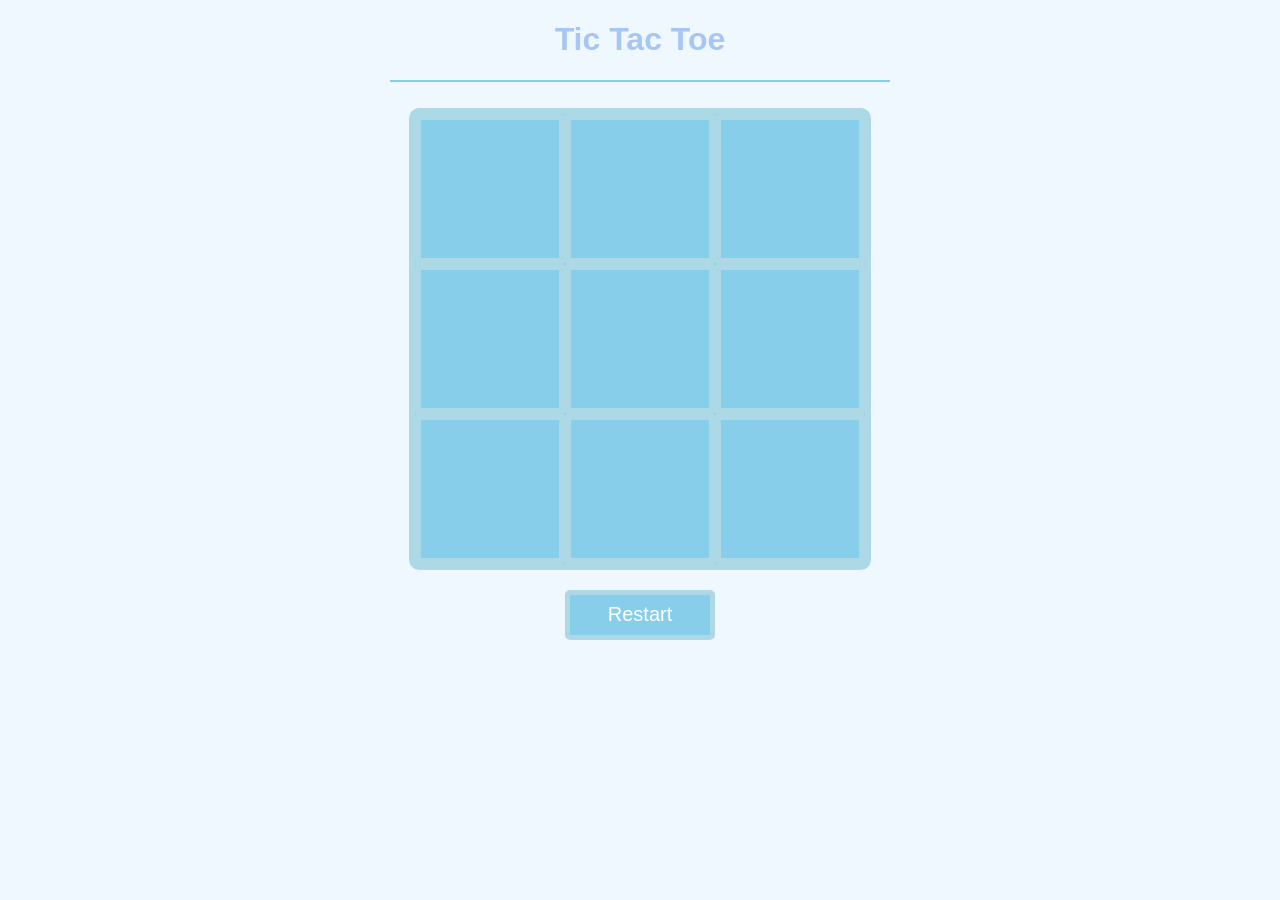
==== Tictactoe/index.html @ f01d467e "moved the tictactoe files into a folder for the tictactoe project" ====
<!DOCTYPE html>
<html>
    <head>
        <title>Tic Tac Toe</title>
        <link rel="stylesheet" href="tictactoe.css">
    </head>

    <body>
        <h1>Tic Tac Toe</h1>
        <hr>
        <br>
        <div id="board">
                <div data-cell-index="0" class="board-cube"></div>
                <div data-cell-index="1" class="board-cube"></div>
                <div data-cell-index="2" class="board-cube"></div>
                <div data-cell-index="3" class="board-cube"></div>
                <div data-cell-index="4" class="board-cube"></div>
                <div data-cell-index="5" class="board-cube"></div>
                <div data-cell-index="6" class="board-cube"></div>
                <div data-cell-index="7" class="board-cube"></div>
                <div data-cell-index="8" class="board-cube"></div>
        </div>
        <button id="restart-button">Restart</button>
        <script src="tictactoe.js"></script>
    </body>
</html>
---- Tictactoe/tictactoe.css ----
body {
    background-color: aliceblue;
    font-family: Arial, Helvetica, sans-serif;
    color: #a6c6f5;
    text-align: center;
}

hr {
    width: 500px;
    height: 2px;
    background-color: skyblue;
    border: 0;
}

#board {
    width: 450px;
    height: 450px;
    margin: 0 auto;

    background-color: skyblue;
    color:#FFFFFF;
    border: 6px solid lightblue;
    border-radius: 10px;

    display: grid;
    grid-template: repeat(3, 1fr) / repeat(3, 1fr);
}

.board-cube {
    border: 6px solid lightblue;
    border-radius: 2px;
    font-size: 100px;

    display: flex;
    justify-content: center;
    align-items: center;
}

.winning-board-cube {
    background-color: white;
    color:skyblue;

}

#restart-button {
    height: 50px;
    width: 150px;
    border: 5px solid lightblue;
    border-radius: 5px;
    background-color: skyblue;
    color: white;
    font-size: 20px;
    margin-top: 20px;
}
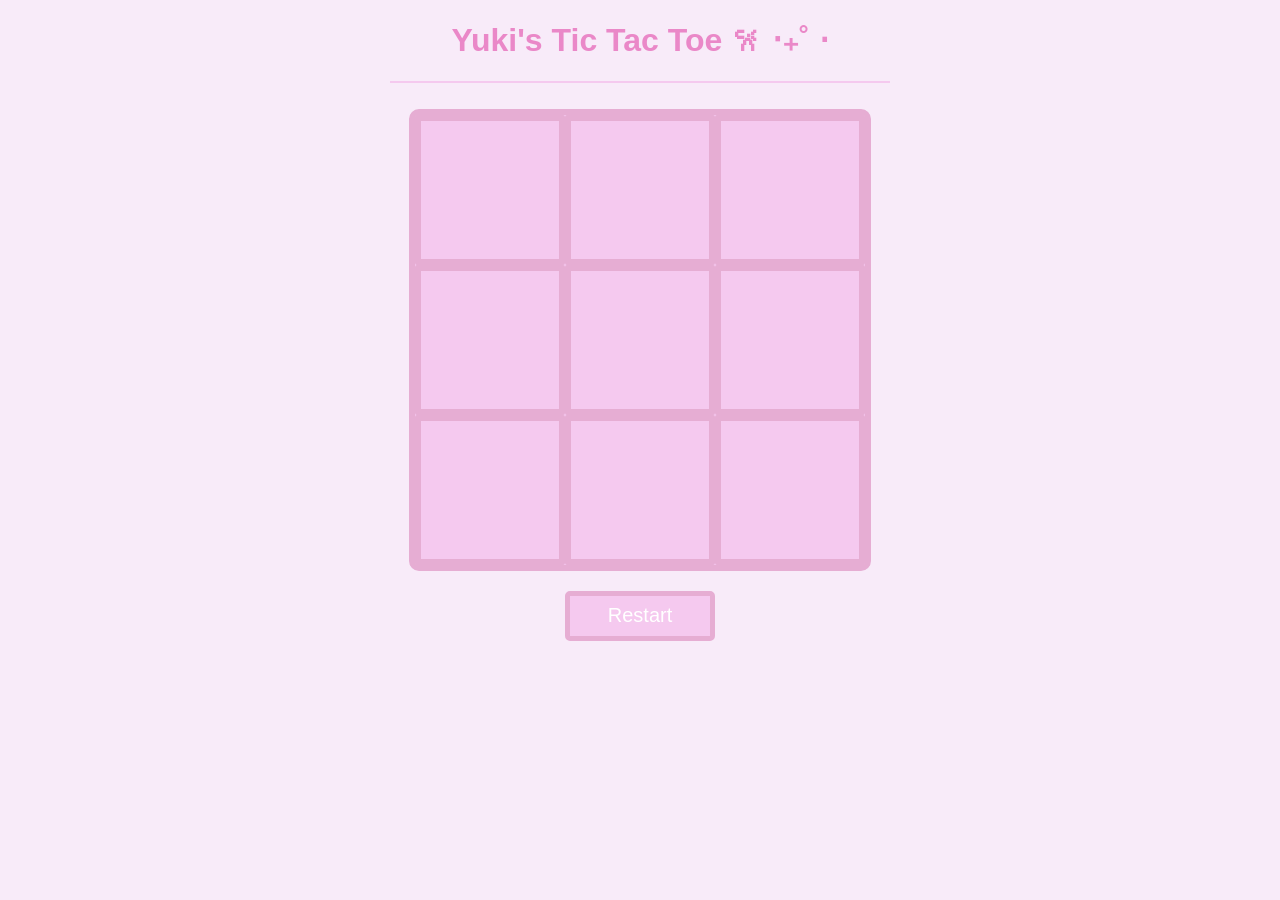
==== commit 74ee99a0: "renamed it to Yuki's Tic Tac Toe hehe 𐙚 ‧₊˚ ⋅" ====
--- a/Tictactoe/index.html
+++ b/Tictactoe/index.html
@@ -1,12 +1,12 @@
 <!DOCTYPE html>
 <html>
     <head>
-        <title>Tic Tac Toe</title>
+        <title>Yuki's Tic Tac Toe</title>
         <link rel="stylesheet" href="tictactoe.css">
     </head>
 
     <body>
-        <h1>Tic Tac Toe</h1>
+        <h1>Yuki's Tic Tac Toe 𐙚 ‧₊˚ ⋅</h1>
         <hr>
         <br>
         <div id="board">
--- a/Tictactoe/tictactoe.css
+++ b/Tictactoe/tictactoe.css
@@ -1,14 +1,14 @@
 body {
-    background-color: aliceblue;
+    background-color: rgb(248, 235, 249);
     font-family: Arial, Helvetica, sans-serif;
-    color: #a6c6f5;
+    color: #ea88c8;
     text-align: center;
 }
 
 hr {
     width: 500px;
     height: 2px;
-    background-color: skyblue;
+    background-color: rgb(245, 201, 239);
     border: 0;
 }
 
@@ -17,9 +17,9 @@
     height: 450px;
     margin: 0 auto;
 
-    background-color: skyblue;
+    background-color: rgb(245, 201, 239);
     color:#FFFFFF;
-    border: 6px solid lightblue;
+    border: 6px solid rgb(230, 173, 211);;
     border-radius: 10px;
 
     display: grid;
@@ -27,7 +27,7 @@
 }
 
 .board-cube {
-    border: 6px solid lightblue;
+    border: 6px solid rgb(230, 173, 211);
     border-radius: 2px;
     font-size: 100px;
 
@@ -38,16 +38,16 @@
 
 .winning-board-cube {
     background-color: white;
-    color:skyblue;
+    color:rgb(245, 201, 239);
 
 }
 
 #restart-button {
     height: 50px;
     width: 150px;
-    border: 5px solid lightblue;
+    border: 5px solid rgb(230, 173, 211);;
     border-radius: 5px;
-    background-color: skyblue;
+    background-color: rgb(245, 201, 239);
     color: white;
     font-size: 20px;
     margin-top: 20px;
